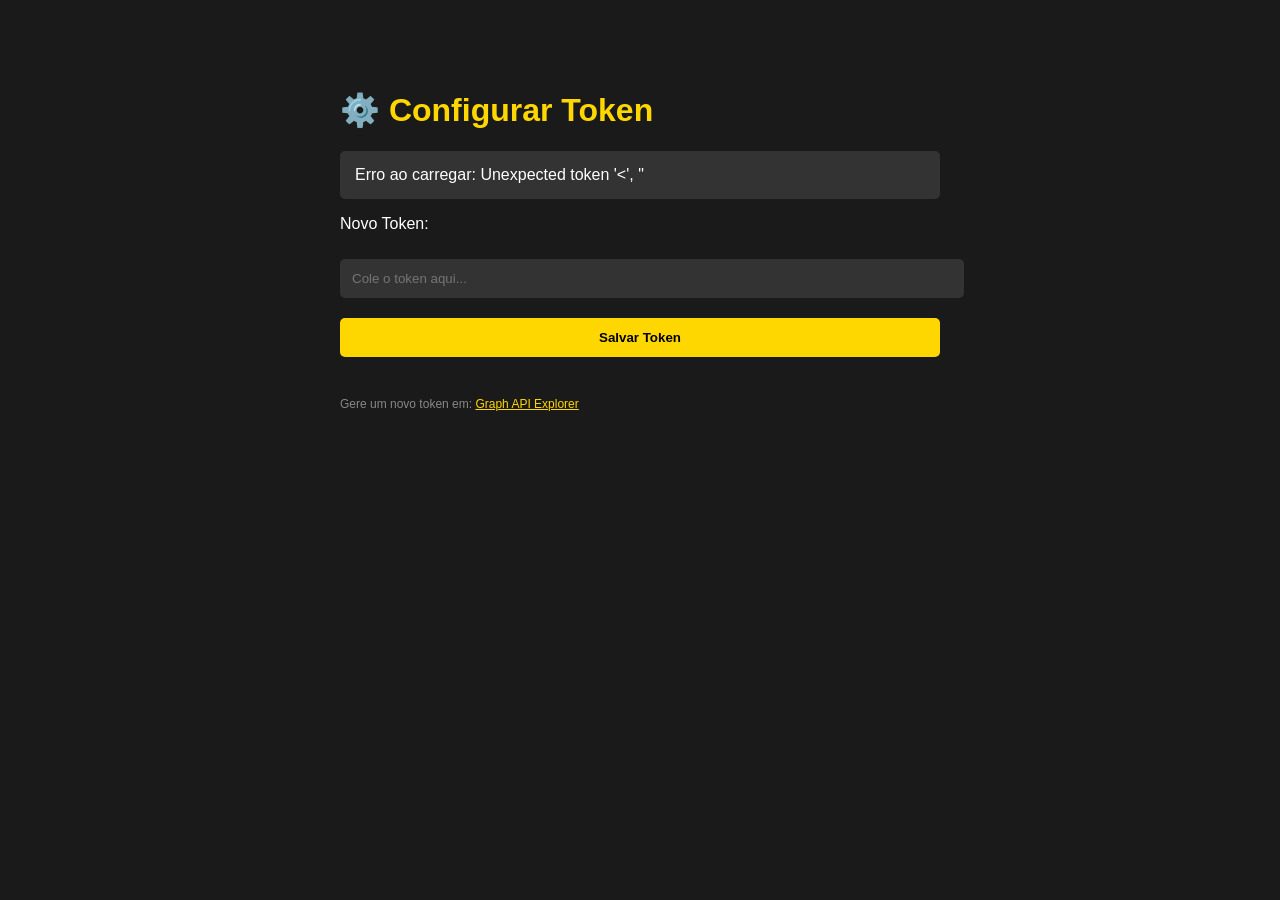
==== dashboard/dashboard/config-token.html @ 556e51eb "Setup para deploy na Vercel" ====
<!DOCTYPE html>
<html lang="pt-BR">
<head>
    <meta charset="UTF-8">
    <meta name="viewport" content="width=device-width, initial-scale=1.0">
    <title>Configurar Token - PowerBI META</title>
    <style>
        body { font-family: Arial, sans-serif; max-width: 600px; margin: 50px auto; padding: 20px; background: #1a1a1a; color: #fff; }
        h1 { color: #FFD700; }
        input, button { width: 100%; padding: 12px; margin: 10px 0; border-radius: 5px; border: none; }
        input { background: #333; color: #fff; }
        button { background: #FFD700; color: #000; font-weight: bold; cursor: pointer; }
        .info { background: #333; padding: 15px; border-radius: 5px; margin: 15px 0; }
        .erro { background: #c00; padding: 10px; border-radius: 5px; display: none; }
        .sucesso { background: #0a0; padding: 10px; border-radius: 5px; display: none; }
    </style>
</head>
<body>
    <h1>⚙️ Configurar Token</h1>
    
    <div class="info" id="tokenInfo">Carregando...</div>
    
    <p>Novo Token:</p>
    <input type="text" id="novoToken" placeholder="Cole o token aqui...">
    <button onclick="salvarToken()">Salvar Token</button>
    
    <div class="erro" id="erro"></div>
    <div class="sucesso" id="sucesso"></div>
    
    <p style="margin-top: 30px; color: #888; font-size: 12px;">
        Gere um novo token em: <a href="https://developers.facebook.com/tools/explorer/" target="_blank" style="color: #FFD700;">Graph API Explorer</a>
    </p>

    <script>
        async function carregarInfo() {
            try {
                const res = await fetch('/api/config');
                const data = await res.json();
                const info = document.getElementById('tokenInfo');
                
                if (data.token && data.token.expires_at) {
                    const exp = new Date(data.token.expires_at);
                    info.innerHTML = `
                        <strong>Status:</strong> Token ativo<br>
                        <strong>Expira em:</strong> ${exp.toLocaleDateString('pt-BR')}
                    `;
                } else {
                    info.innerHTML = '<strong style="color: #c00;">Token não configurado!</strong>';
                }
            } catch (e) {
                document.getElementById('tokenInfo').innerHTML = 'Erro ao carregar: ' + e.message;
            }
        }
        
        async function salvarToken() {
            const token = document.getElementById('novoToken').value.trim();
            if (!token) {
                document.getElementById('erro').style.display = 'block';
                document.getElementById('erro').textContent = 'Cole um token válido!';
                return;
            }
            
            try {
                const res = await fetch('/api/salvar-token', {
                    method: 'POST',
                    headers: {'Content-Type': 'application/json'},
                    body: JSON.stringify({token: token})
                });
                const data = await res.json();
                
                if (data.status === 'success') {
                    document.getElementById('sucesso').style.display = 'block';
                    document.getElementById('sucesso').textContent = 'Token salvo com sucesso!';
                    document.getElementById('erro').style.display = 'none';
                    carregarInfo();
                } else {
                    document.getElementById('erro').style.display = 'block';
                    document.getElementById('erro').textContent = data.message;
                }
            } catch (e) {
                document.getElementById('erro').style.display = 'block';
                document.getElementById('erro').textContent = 'Erro: ' + e.message;
            }
        }
        
        carregarInfo();
    </script>
</body>
</html>
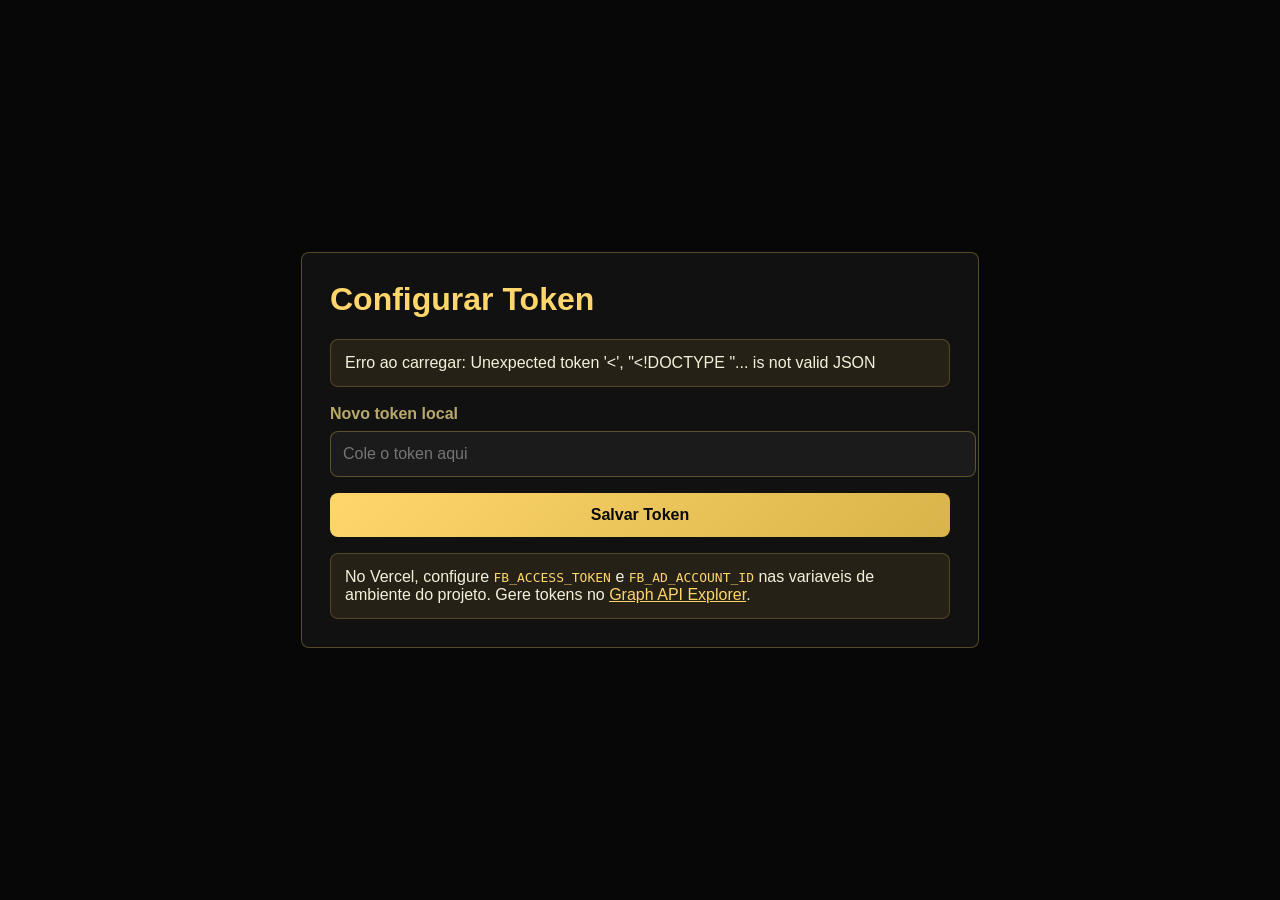
==== commit 4e0981eb: "Fix Vercel dashboard API and UI" ====
--- a/dashboard/dashboard/config-token.html
+++ b/dashboard/dashboard/config-token.html
@@ -5,85 +5,130 @@
     <meta name="viewport" content="width=device-width, initial-scale=1.0">
     <title>Configurar Token - PowerBI META</title>
     <style>
-        body { font-family: Arial, sans-serif; max-width: 600px; margin: 50px auto; padding: 20px; background: #1a1a1a; color: #fff; }
-        h1 { color: #FFD700; }
-        input, button { width: 100%; padding: 12px; margin: 10px 0; border-radius: 5px; border: none; }
-        input { background: #333; color: #fff; }
-        button { background: #FFD700; color: #000; font-weight: bold; cursor: pointer; }
-        .info { background: #333; padding: 15px; border-radius: 5px; margin: 15px 0; }
-        .erro { background: #c00; padding: 10px; border-radius: 5px; display: none; }
-        .sucesso { background: #0a0; padding: 10px; border-radius: 5px; display: none; }
+        body {
+            margin: 0;
+            min-height: 100vh;
+            display: grid;
+            place-items: center;
+            background: #070707;
+            color: #f6f0db;
+            font-family: Arial, sans-serif;
+        }
+        main {
+            width: min(620px, calc(100% - 32px));
+            background: #111111;
+            border: 1px solid rgba(217, 180, 74, 0.35);
+            border-radius: 8px;
+            padding: 28px;
+        }
+        h1 { margin-top: 0; color: #ffd66b; }
+        label { display: block; margin-top: 18px; color: #b8a86a; font-weight: 700; }
+        input, button {
+            width: 100%;
+            height: 44px;
+            margin-top: 8px;
+            border-radius: 8px;
+            font: inherit;
+        }
+        input {
+            color: #ffffff;
+            background: #1b1b1b;
+            border: 1px solid rgba(217, 180, 74, 0.35);
+            padding: 0 12px;
+        }
+        button {
+            margin-top: 16px;
+            color: #090909;
+            background: linear-gradient(135deg, #ffd66b, #d9b44a);
+            border: 0;
+            cursor: pointer;
+            font-weight: 800;
+        }
+        .box {
+            margin-top: 16px;
+            padding: 14px;
+            border-radius: 8px;
+            background: rgba(217, 180, 74, 0.1);
+            border: 1px solid rgba(217, 180, 74, 0.25);
+        }
+        .error { color: #ffe0e0; background: rgba(248, 113, 113, 0.14); border-color: rgba(248, 113, 113, 0.45); }
+        .success { color: #dcfce7; background: rgba(52, 211, 153, 0.12); border-color: rgba(52, 211, 153, 0.45); }
+        a { color: #ffd66b; }
+        code { color: #ffd66b; }
     </style>
 </head>
 <body>
-    <h1>⚙️ Configurar Token</h1>
-    
-    <div class="info" id="tokenInfo">Carregando...</div>
-    
-    <p>Novo Token:</p>
-    <input type="text" id="novoToken" placeholder="Cole o token aqui...">
-    <button onclick="salvarToken()">Salvar Token</button>
-    
-    <div class="erro" id="erro"></div>
-    <div class="sucesso" id="sucesso"></div>
-    
-    <p style="margin-top: 30px; color: #888; font-size: 12px;">
-        Gere um novo token em: <a href="https://developers.facebook.com/tools/explorer/" target="_blank" style="color: #FFD700;">Graph API Explorer</a>
-    </p>
+    <main>
+        <h1>Configurar Token</h1>
+        <div class="box" id="tokenInfo">Carregando...</div>
+
+        <label for="novoToken">Novo token local</label>
+        <input type="text" id="novoToken" placeholder="Cole o token aqui">
+        <button type="button" onclick="salvarToken()">Salvar Token</button>
+
+        <div class="box error" id="erro" style="display: none;"></div>
+        <div class="box success" id="sucesso" style="display: none;"></div>
+
+        <div class="box">
+            No Vercel, configure <code>FB_ACCESS_TOKEN</code> e <code>FB_AD_ACCOUNT_ID</code> nas variaveis de ambiente do projeto.
+            Gere tokens no <a href="https://developers.facebook.com/tools/explorer/" target="_blank" rel="noreferrer">Graph API Explorer</a>.
+        </div>
+    </main>
 
     <script>
         async function carregarInfo() {
             try {
-                const res = await fetch('/api/config');
+                const res = await fetch("/api/config");
                 const data = await res.json();
-                const info = document.getElementById('tokenInfo');
-                
-                if (data.token && data.token.expires_at) {
-                    const exp = new Date(data.token.expires_at);
-                    info.innerHTML = `
-                        <strong>Status:</strong> Token ativo<br>
-                        <strong>Expira em:</strong> ${exp.toLocaleDateString('pt-BR')}
-                    `;
+                const info = document.getElementById("tokenInfo");
+
+                if (data.configured) {
+                    const expiresAt = data.expires_at ? new Date(data.expires_at).toLocaleDateString("pt-BR") : "Nao informado";
+                    info.innerHTML = `<strong>Status:</strong> configurado<br><strong>Conta:</strong> ${data.ad_account_id || "--"}<br><strong>Expira em:</strong> ${expiresAt}`;
                 } else {
-                    info.innerHTML = '<strong style="color: #c00;">Token não configurado!</strong>';
+                    info.innerHTML = "<strong>Status:</strong> token ou conta de anuncios nao configurados.";
                 }
-            } catch (e) {
-                document.getElementById('tokenInfo').innerHTML = 'Erro ao carregar: ' + e.message;
+            } catch (error) {
+                document.getElementById("tokenInfo").textContent = "Erro ao carregar: " + error.message;
             }
         }
-        
+
         async function salvarToken() {
-            const token = document.getElementById('novoToken').value.trim();
+            const token = document.getElementById("novoToken").value.trim();
+            const erro = document.getElementById("erro");
+            const sucesso = document.getElementById("sucesso");
+
+            erro.style.display = "none";
+            sucesso.style.display = "none";
+
             if (!token) {
-                document.getElementById('erro').style.display = 'block';
-                document.getElementById('erro').textContent = 'Cole um token válido!';
+                erro.style.display = "block";
+                erro.textContent = "Cole um token valido.";
                 return;
             }
-            
+
             try {
-                const res = await fetch('/api/salvar-token', {
-                    method: 'POST',
-                    headers: {'Content-Type': 'application/json'},
-                    body: JSON.stringify({token: token})
+                const res = await fetch("/api/salvar-token", {
+                    method: "POST",
+                    headers: { "Content-Type": "application/json" },
+                    body: JSON.stringify({ token })
                 });
                 const data = await res.json();
-                
-                if (data.status === 'success') {
-                    document.getElementById('sucesso').style.display = 'block';
-                    document.getElementById('sucesso').textContent = 'Token salvo com sucesso!';
-                    document.getElementById('erro').style.display = 'none';
-                    carregarInfo();
-                } else {
-                    document.getElementById('erro').style.display = 'block';
-                    document.getElementById('erro').textContent = data.message;
+
+                if (data.status !== "success") {
+                    throw new Error(data.message || "Erro ao salvar token.");
                 }
-            } catch (e) {
-                document.getElementById('erro').style.display = 'block';
-                document.getElementById('erro').textContent = 'Erro: ' + e.message;
+
+                sucesso.style.display = "block";
+                sucesso.textContent = "Token salvo com sucesso.";
+                carregarInfo();
+            } catch (error) {
+                erro.style.display = "block";
+                erro.textContent = error.message;
             }
         }
-        
+
         carregarInfo();
     </script>
 </body>
-</html>+</html>
